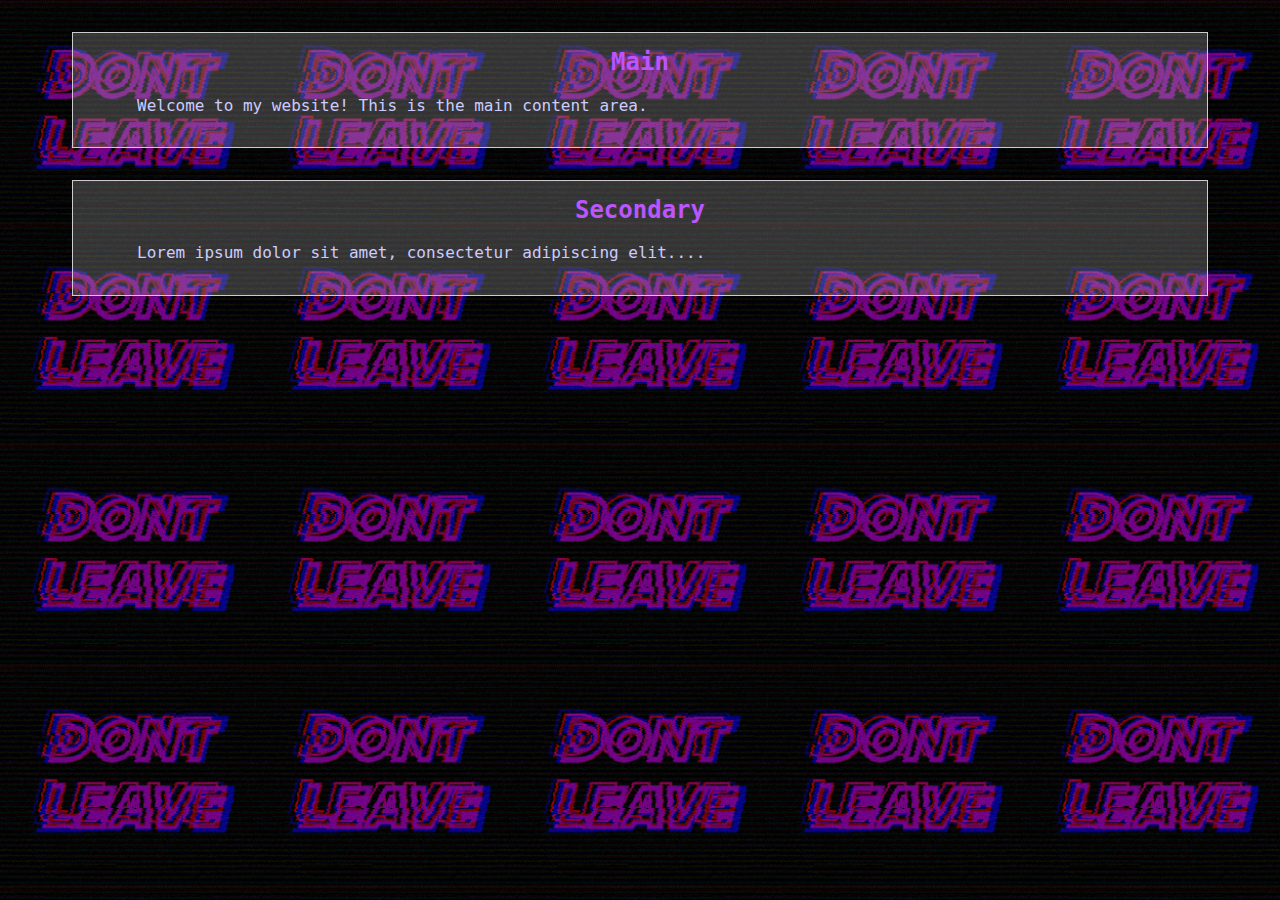
==== home.html @ c19c1c2f "Fixing issue with home.html" ====
<!DOCTYPE html>
<html lang="en">
  <head>
    <meta charset="UTF-8" />
    <meta name="viewport" content="width=device-width, initial-scale=1.0" />
    <meta name="description" content="Main page of my personal website" />
    <link
      rel="icon"
      type="image/x-icon"
      href="/Images/neco_arc_emote_by_a_ngl_dfazbuy.png"
    />

    <link rel="stylesheet" href="css/base.css" />
    <link rel="stylesheet" href="css/components.css" />
    <link rel="stylesheet" href="css/layouts.css" />
    <link rel="stylesheet" href="css/page-homes.css" />
    <title>Main Page</title>
  </head>

  <body class="home-page" id="bg" >
    <div class="container">
      <div>
        <div class="col-md-6">
          <div class="blog-post">
            <h2>Main</h2>
            <p>Welcome to my website! This is the main content area.</p>
          </div>
        </div>

        <div class="col-md-6">
          <div class="blog-post">
            <h2>Secondary</h2>
            <p>Lorem ipsum dolor sit amet, consectetur adipiscing elit....</p>
          </div>
        </div>
      </div>
    </div>
    <script>src = "index.js";</script>
  </body>
</html>
---- css/base.css ----
/*This css file containts the base resets, typography and core elements*/

/*Resets and basic layout */

html {
    line-height: 1.15;
    -webkit-text-size-adjust: 100%;
}

body {
    margin: 0;
    padding: 0;
    font-family: Mono, consolas, monospace, sans-serif;
    color: #ccccff;
    word-break: normal;
    overflow-wrap: anywhere;
    min-height: 100vh;

  }

/*Typography*/

h1 {
    font-size: 2em;
    margin:0.67m 0;
}

h2{
    text-align: center;
    margin-top: 0;
}

p {
    padding-left: 3em;
}

pre {
    font-family: monospace, monospace;
    font-size: 1em;
    white-space: pre-wrap; /*Added this so tha it prevents overflow on mobile apps*/
}

/*text formatting*/
b, strong {
    font-weight: bolder;
}

small {
    font-size: 80%;
}

sub,sup {
    font-size: 75%;
    line-height: 0;
    position: relative;
    vertical-align: baseline;
}

sub{
    bottom: -0.25em;
}

sup {
    top: -0.5em;
}

/*Links */
a {
    color: #ff287a;
    text-shadow:2px 2px 4px #990091;
    text-decoration: none;
    background-color: black;
}

a:visited {
    text-decoration: line-through;
}

/*Images*/

img {
    border-style: none;
    max-width: 100%;
    height:auto;
    display:block;
}

/*Form elements*/
button, 
input, 
optgroup, 
select, 
textarea {
    font-family: inherit;
    font-size: 100%;
    line-height: 1.15;
    margin: 0;
}

button, input {
    overflow: visible;
}

button, select {
    text-transform: none;
}

button::-moz-focus-inner,
[type="button"]::-moz-focus-inner,
[type="reset"]::-moz-focus-inner,
[type="submit"]::-moz-focus-inner {
    outline: 1px dotted ButtonText;
}

/*Utilities*/
[hidden] {
    display: none;
}

/*Basic box model utilties*/

* {
    box-sizing: border-box;
}

hr {
    box-sizing: content-box;
    height:0;
    overflow: visible;
}
---- css/components.css ----
/*This file contains reusable UI components*/

/*Blog post component*/

.blog-post {
    border:1px solid #ccc;
    padding: 1rem;
    margin-bottom: 1rem;

}

.blog-post h2 {
    margin-top: 0;
}

/*Buttom components*/
.btn-primary {
    background-color: #007bff;
    color:#fff;
    text-decoration: none;
    padding: 5px 10px;
    border-radius: 5px;
    display: inline-block;
}

.btn-primary:hover {
    background-color: #0056b3;
}

/*Form components*/
fieldset {
    padding: 0.35em 0.75em 0.625em;
}

legend {
    box-sizing: border-box;
    color: inherit;
    display: table;
    max-width: 100%;
    padding: 0;
    white-space: normal;
}

progress {
    vertical-align: baseline;
}

textarea {
    overflow: auto;
}

[type="checkbox"],
[type="radio"] {
    box-sizing: border-box;
    padding: 0;
}

[type ="number"]::-webkit-inner-spin-button,
[type="number"]::-webkit-outer-spin-button {
    height: auto;
}

[type="search"]::-webkit-search-decoration{
    -webkit-appearance: none;
}

::-webkit-file-upload-button{
    -webkit-appearance: button;
    font: inherit;
}

details {
    display: block;
}

template {
    display:none;
}
---- css/layouts.css ----
/*This css file contains page layouts and grid systems*/

/*Main container layout*/

.container {
    padding: 1rem;
    max-width: 1200px;
    margin: 0 auto;
    width: 100%;
    box-sizing: border-box;
    background-color: transparent;
}

/*Grid columns*/
.col-md-6 {
    width: 100%;
    margin-bottom: 1rem;
    background-color: transparent;

}

/*Flew layout helpers*/
.flex-column {
    display:flex;
    flex-direction: column;
}

/*Text alignments*/
.text-center{
    text-align:center;
}

/*Common layout elements*/
.para1 {
    text-align: center;
    width: 100%;
    padding: 1rem;
}

/*Image containters*/

.img-text{
    padding:2rem;
    text-align: center;
    width: 100%;
    box-sizing: border-box;
    display:flex;
    justify-content: center;
    align-items: center;
}

/*Site text containers*/
.site-text {
    padding:2px;
    color: #bb55ff;
    text-align: center;
}

/*Responsive layouts*/

@media screen and (min-width:  768px) {
    .container {
        padding:2rem;
    }
    .col-md-6{
        width:calc(50%-1rem);
        display: inline-block;
        vertical-align: top;
    }
}
---- css/page-homes.css ----
/*This css page is specific to the home page*/

/* Home page specific body styles */

body {
    background-color: #000000;  
    background-image: url("/Images/DontLeaveBackground.png");
    background-repeat: round repeat;
    background-size: contain; /* Changed from 'contain' to match the second image */

  }
  

#bg {
  background-size: auto;
}

.home-page .container{
    background-color: transparent;
}
  

.home-page .blog-post {
    background-color: rgba(200, 200, 200, 0.25); 
    border: 1px solid #ccc;
}
  

.home-page .blog-post h2 {
    color: #bb55ff; 
}
  
.home-page .blog-post p {
    color: #ccccff; 
}

@media screen and (max-width: 768px) {
    body {
      background-size: 0.25em ;
      
    }
}
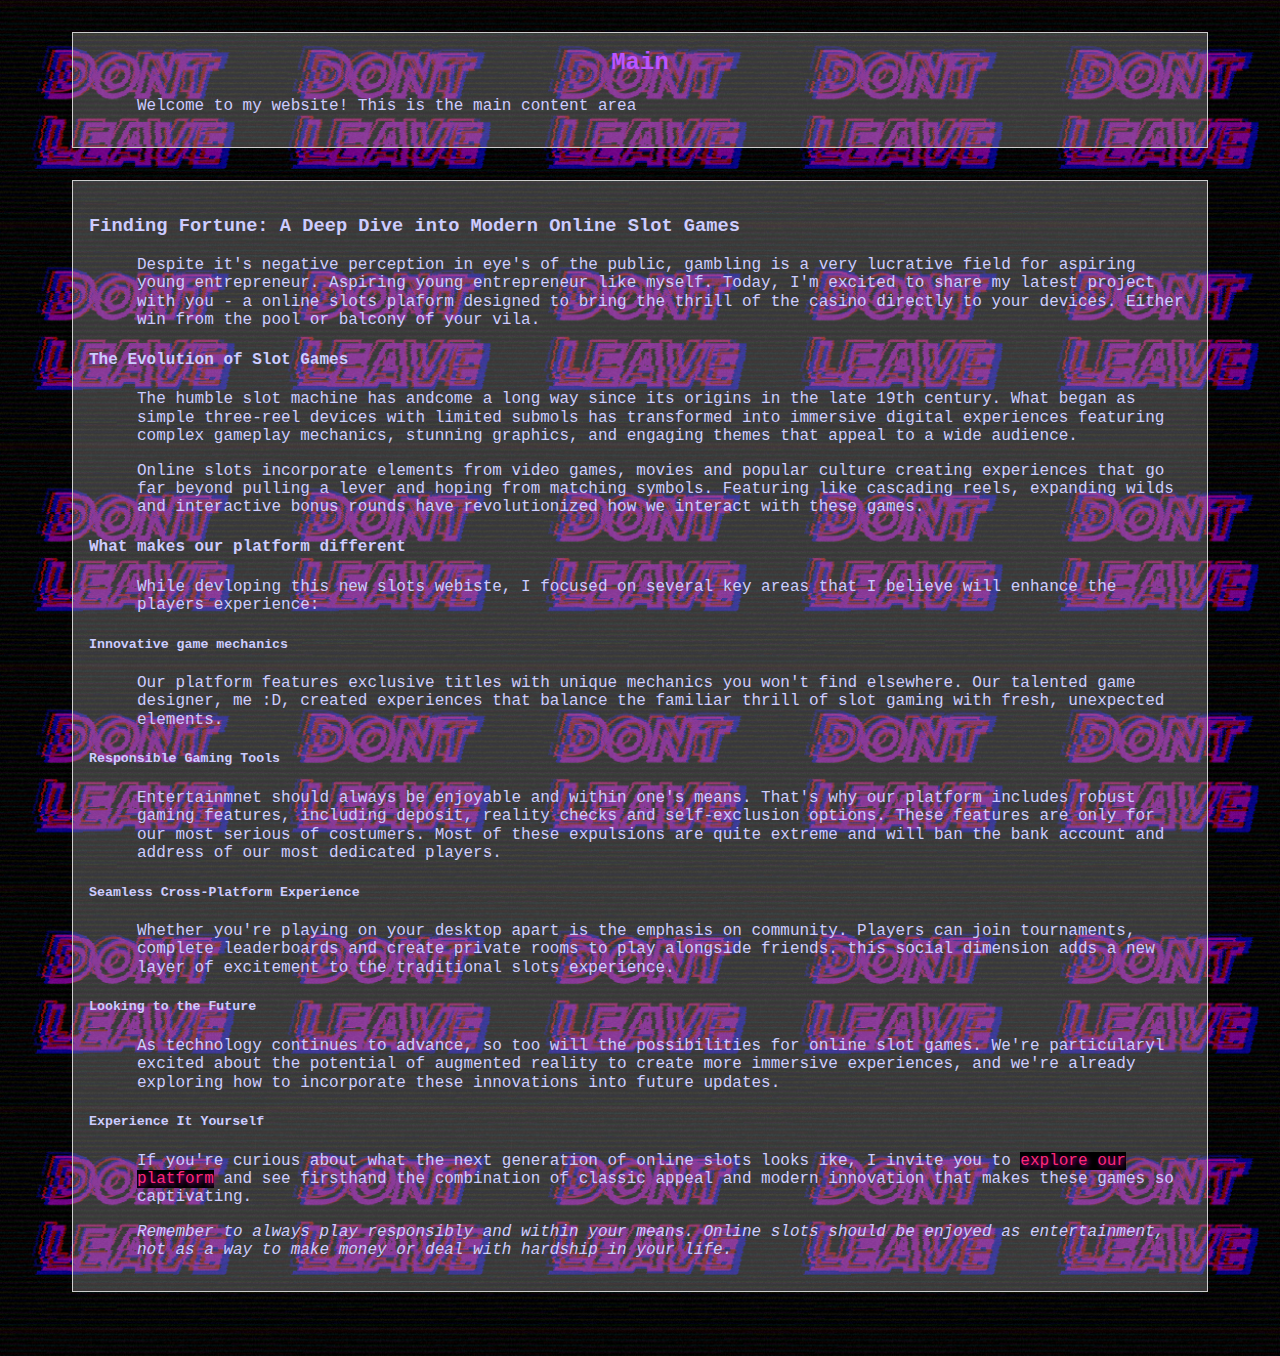
==== commit 863c6327: "adding the blog post for the gambling game" ====
--- a/home.html
+++ b/home.html
@@ -23,14 +23,31 @@
         <div class="col-md-6">
           <div class="blog-post">
             <h2>Main</h2>
-            <p>Welcome to my website! This is the main content area.</p>
+            <p>Welcome to my website! This is the main content area</p>
           </div>
         </div>
 
         <div class="col-md-6">
           <div class="blog-post">
-            <h2>Secondary</h2>
-            <p>Lorem ipsum dolor sit amet, consectetur adipiscing elit....</p>
+            <h3>Finding Fortune: A Deep Dive into Modern Online Slot Games</h3>
+            <p>Despite it's negative perception in eye's of the public, gambling is a very lucrative field for aspiring young entrepreneur. Aspiring young entrepreneur like myself. Today, I'm excited to share my latest project with you - a online slots plaform designed to bring the thrill of the casino directly to your devices. Either win from the pool or balcony of your vila.</p>
+            <h4>The Evolution of Slot Games</h4>
+            <p>The humble slot machine has andcome a long way since its origins in the late 19th century. What began as simple three-reel devices with limited submols has transformed into immersive digital experiences featuring complex gameplay mechanics, stunning graphics, and engaging themes that appeal to a wide audience.</p>
+            <p>Online slots incorporate elements from video games, movies and popular culture creating experiences that go far beyond pulling a lever and hoping from matching symbols. Featuring like cascading reels, expanding wilds and interactive bonus rounds have revolutionized how we interact with these games.</p>
+            <h4>What makes our platform different</h4>
+            <p>While devloping this new slots webiste, I focused on several key areas that I believe will enhance the players experience:</p>
+            <h5>Innovative game mechanics</h5>
+            <p>Our platform features exclusive titles with unique mechanics you won't find elsewhere. Our talented game designer, me :D, created experiences that balance the familiar thrill of slot gaming with fresh, unexpected elements. </p>
+            <h5>Responsible Gaming Tools</h5>
+            <p>Entertainmnet should always be enjoyable and within one's means. That's why our platform includes robust gaming features, including deposit, reality checks and self-exclusion options. These features are only for our most serious of costumers. Most of these expulsions are quite extreme and will ban the bank account and address of our most dedicated players. </p>
+            <h5>Seamless Cross-Platform Experience</h5>
+            <p>Whether you're playing on your desktop apart is the emphasis on community. Players can join tournaments, complete leaderboards and create private rooms to play alongside friends. this social dimension adds a new layer of excitement to the traditional slots experience.</p>
+            <h5>Looking to the Future</h5>
+            <p>As technology continues to advance, so too  will the possibilities for online slot games. We're particularyl excited about the potential of augmented reality to create more immersive experiences, and we're already exploring how to incorporate these innovations into future updates.</p>
+            <h5>Experience It Yourself</h5>
+            <p> If you're curious about what the next generation of online slots looks ike, I invite you to <a href = "">explore our platform</a> and see firsthand the combination of classic appeal and modern innovation that makes these games so captivating. </p>
+            <p><em>Remember to always play responsibly and within your means. Online slots should be enjoyed as entertainment, not as a way to make money or deal with hardship in your life.</em></p>
+
           </div>
         </div>
       </div>
--- a/css/page-homes.css
+++ b/css/page-homes.css
@@ -11,6 +11,7 @@
   }
   
 
+
 #bg {
   background-size: auto;
 }
@@ -21,7 +22,7 @@
   
 
 .home-page .blog-post {
-    background-color: rgba(200, 200, 200, 0.25); 
+    background-color: rgba(200, 200, 200, 0.28); 
     border: 1px solid #ccc;
 }
   
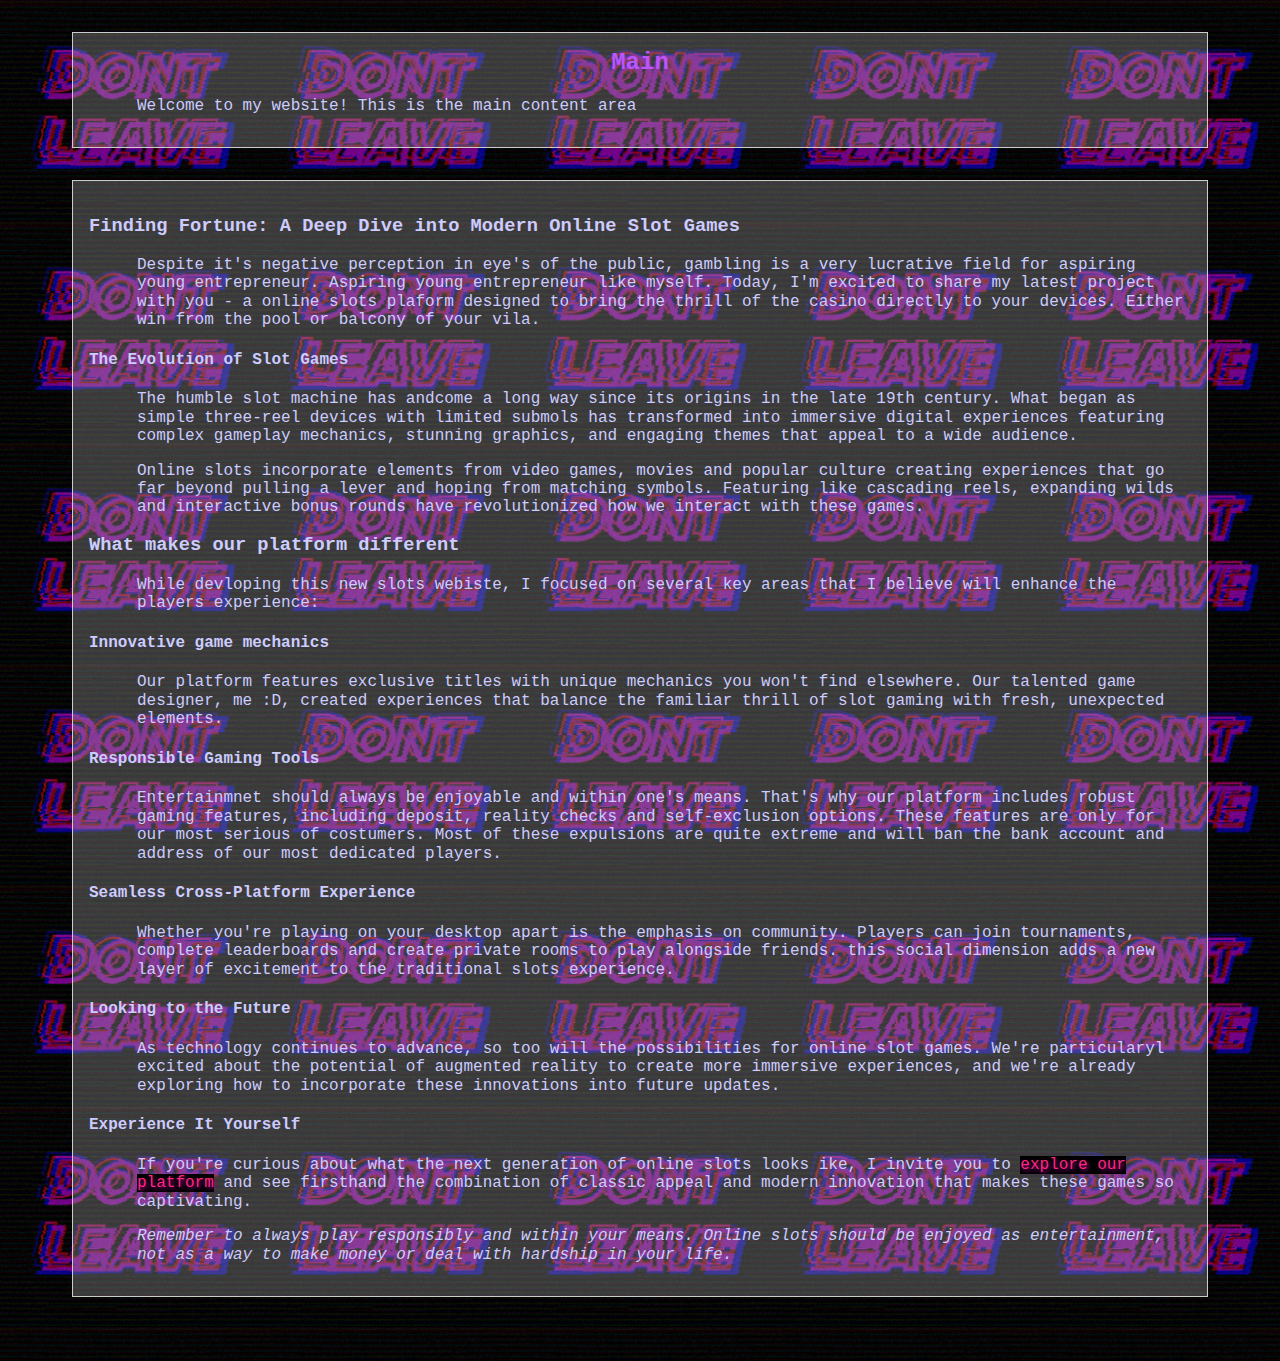
==== commit 04ef5067: "Chaning headers" ====
--- a/home.html
+++ b/home.html
@@ -34,17 +34,17 @@
             <h4>The Evolution of Slot Games</h4>
             <p>The humble slot machine has andcome a long way since its origins in the late 19th century. What began as simple three-reel devices with limited submols has transformed into immersive digital experiences featuring complex gameplay mechanics, stunning graphics, and engaging themes that appeal to a wide audience.</p>
             <p>Online slots incorporate elements from video games, movies and popular culture creating experiences that go far beyond pulling a lever and hoping from matching symbols. Featuring like cascading reels, expanding wilds and interactive bonus rounds have revolutionized how we interact with these games.</p>
-            <h4>What makes our platform different</h4>
+            <h3>What makes our platform different</h3>
             <p>While devloping this new slots webiste, I focused on several key areas that I believe will enhance the players experience:</p>
-            <h5>Innovative game mechanics</h5>
+            <h4>Innovative game mechanics</h4>
             <p>Our platform features exclusive titles with unique mechanics you won't find elsewhere. Our talented game designer, me :D, created experiences that balance the familiar thrill of slot gaming with fresh, unexpected elements. </p>
-            <h5>Responsible Gaming Tools</h5>
+            <h4>Responsible Gaming Tools</h4>
             <p>Entertainmnet should always be enjoyable and within one's means. That's why our platform includes robust gaming features, including deposit, reality checks and self-exclusion options. These features are only for our most serious of costumers. Most of these expulsions are quite extreme and will ban the bank account and address of our most dedicated players. </p>
-            <h5>Seamless Cross-Platform Experience</h5>
+            <h4>Seamless Cross-Platform Experience</h4>
             <p>Whether you're playing on your desktop apart is the emphasis on community. Players can join tournaments, complete leaderboards and create private rooms to play alongside friends. this social dimension adds a new layer of excitement to the traditional slots experience.</p>
-            <h5>Looking to the Future</h5>
+            <h4>Looking to the Future</h4>
             <p>As technology continues to advance, so too  will the possibilities for online slot games. We're particularyl excited about the potential of augmented reality to create more immersive experiences, and we're already exploring how to incorporate these innovations into future updates.</p>
-            <h5>Experience It Yourself</h5>
+            <h4>Experience It Yourself</h4>
             <p> If you're curious about what the next generation of online slots looks ike, I invite you to <a href = "">explore our platform</a> and see firsthand the combination of classic appeal and modern innovation that makes these games so captivating. </p>
             <p><em>Remember to always play responsibly and within your means. Online slots should be enjoyed as entertainment, not as a way to make money or deal with hardship in your life.</em></p>
 
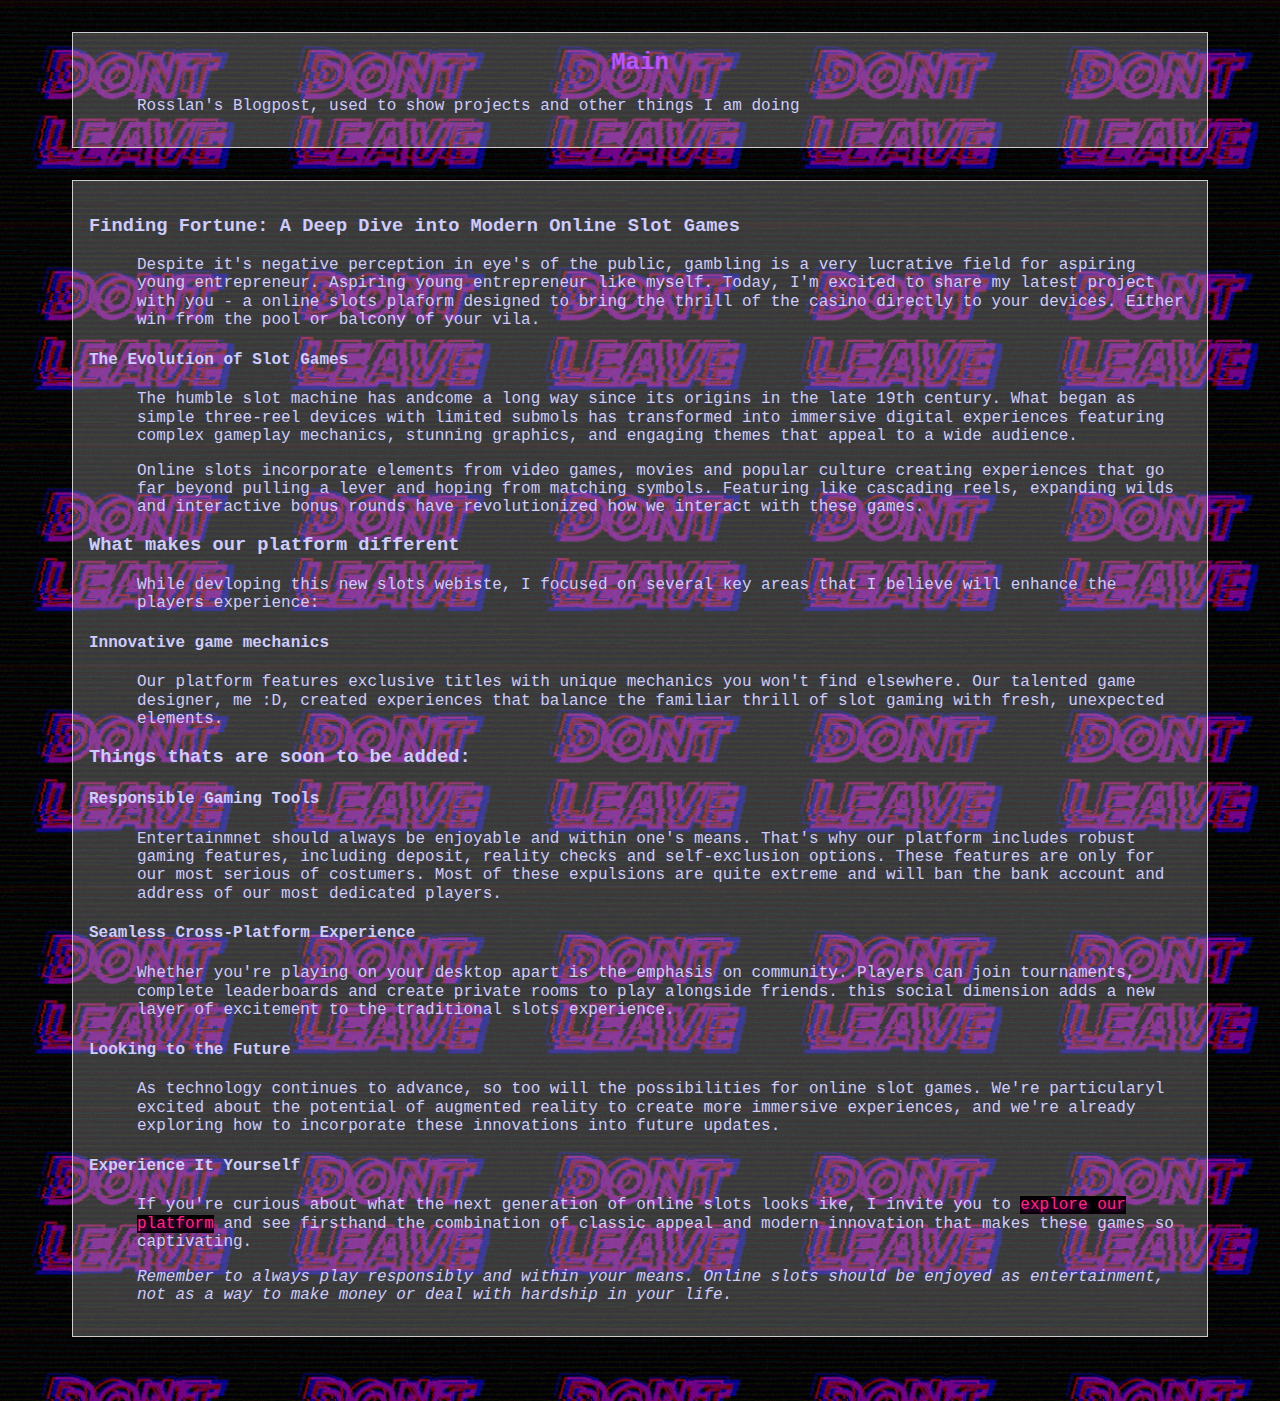
==== commit d8b271df: "Adding other small things like saying what is to be changed" ====
--- a/home.html
+++ b/home.html
@@ -23,7 +23,7 @@
         <div class="col-md-6">
           <div class="blog-post">
             <h2>Main</h2>
-            <p>Welcome to my website! This is the main content area</p>
+            <p>Rosslan's Blogpost, used to show projects and other things I am doing</p>
           </div>
         </div>
 
@@ -38,6 +38,7 @@
             <p>While devloping this new slots webiste, I focused on several key areas that I believe will enhance the players experience:</p>
             <h4>Innovative game mechanics</h4>
             <p>Our platform features exclusive titles with unique mechanics you won't find elsewhere. Our talented game designer, me :D, created experiences that balance the familiar thrill of slot gaming with fresh, unexpected elements. </p>
+            <h3>Things thats are soon to be added:</h3>
             <h4>Responsible Gaming Tools</h4>
             <p>Entertainmnet should always be enjoyable and within one's means. That's why our platform includes robust gaming features, including deposit, reality checks and self-exclusion options. These features are only for our most serious of costumers. Most of these expulsions are quite extreme and will ban the bank account and address of our most dedicated players. </p>
             <h4>Seamless Cross-Platform Experience</h4>
@@ -45,7 +46,7 @@
             <h4>Looking to the Future</h4>
             <p>As technology continues to advance, so too  will the possibilities for online slot games. We're particularyl excited about the potential of augmented reality to create more immersive experiences, and we're already exploring how to incorporate these innovations into future updates.</p>
             <h4>Experience It Yourself</h4>
-            <p> If you're curious about what the next generation of online slots looks ike, I invite you to <a href = "">explore our platform</a> and see firsthand the combination of classic appeal and modern innovation that makes these games so captivating. </p>
+            <p> If you're curious about what the next generation of online slots looks ike, I invite you to <a href = "https://rosslan.dev/SlotsJsWebsite/">explore our platform</a> and see firsthand the combination of classic appeal and modern innovation that makes these games so captivating. </p>
             <p><em>Remember to always play responsibly and within your means. Online slots should be enjoyed as entertainment, not as a way to make money or deal with hardship in your life.</em></p>
 
           </div>
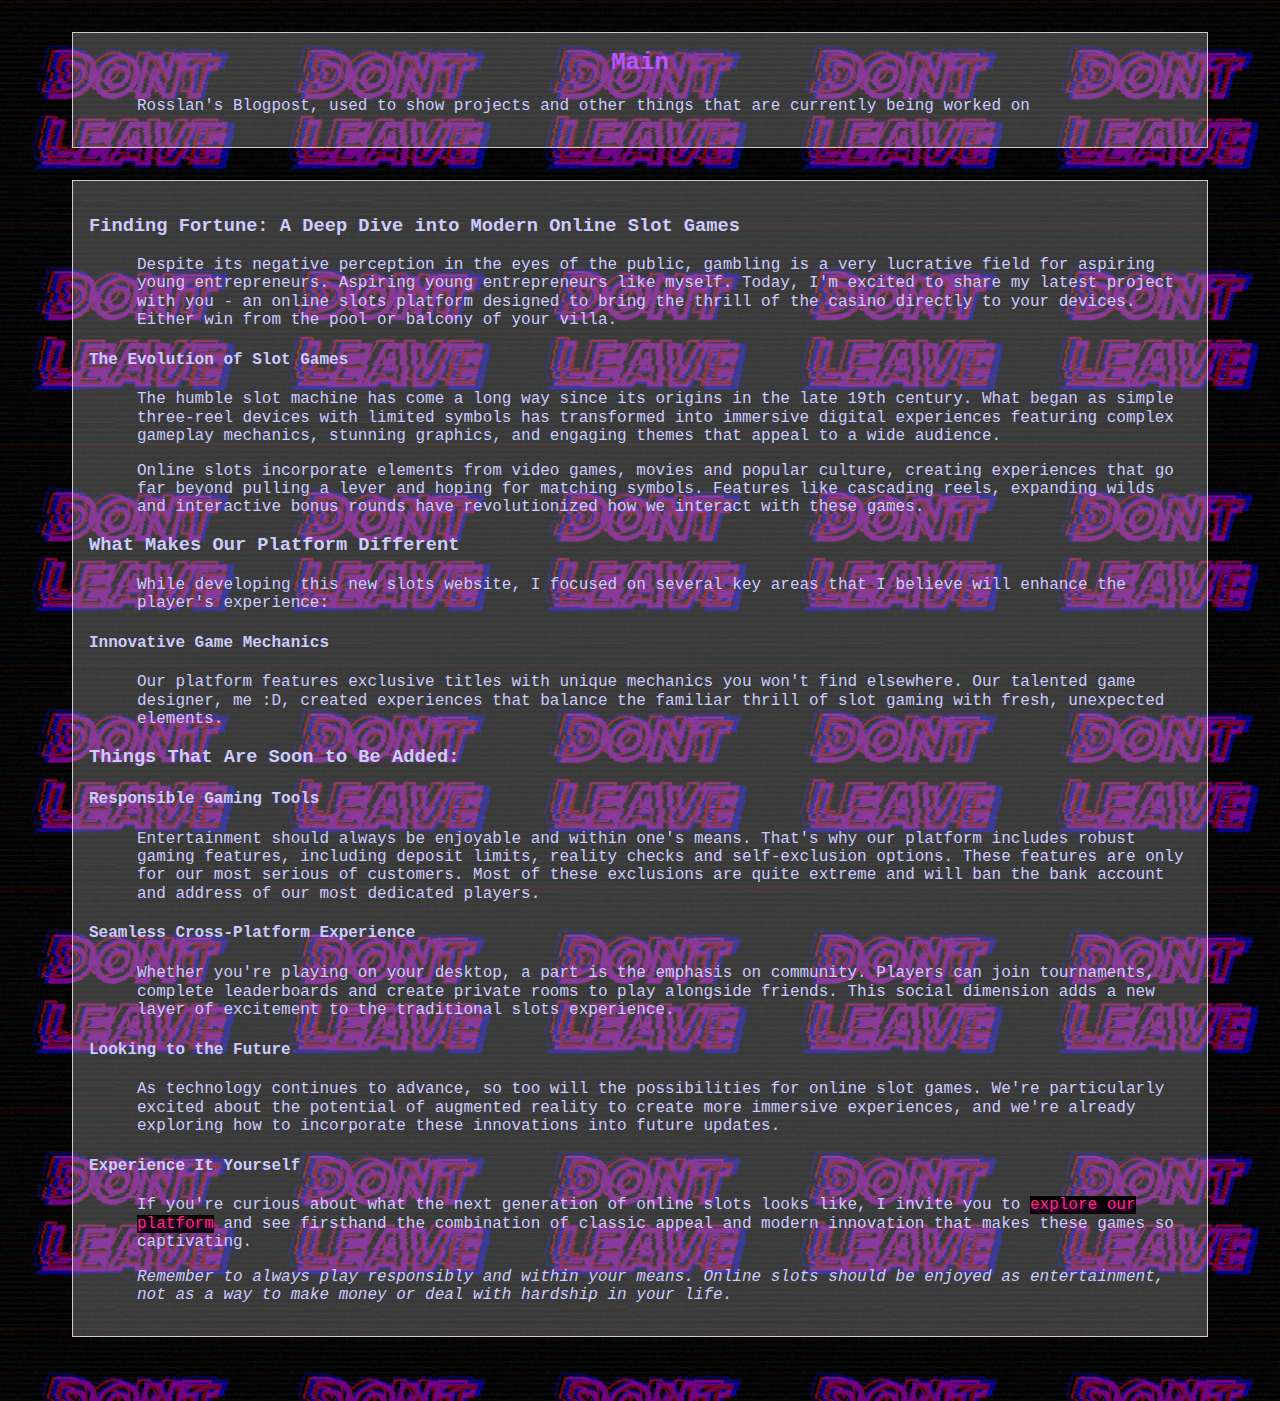
==== commit 72e6fb41: "Fixing spelling and grammer mistakes" ====
--- a/home.html
+++ b/home.html
@@ -23,32 +23,31 @@
         <div class="col-md-6">
           <div class="blog-post">
             <h2>Main</h2>
-            <p>Rosslan's Blogpost, used to show projects and other things I am doing</p>
+            <p>Rosslan's Blogpost, used to show projects and other things that are currently being worked on</p>
           </div>
         </div>
 
         <div class="col-md-6">
           <div class="blog-post">
             <h3>Finding Fortune: A Deep Dive into Modern Online Slot Games</h3>
-            <p>Despite it's negative perception in eye's of the public, gambling is a very lucrative field for aspiring young entrepreneur. Aspiring young entrepreneur like myself. Today, I'm excited to share my latest project with you - a online slots plaform designed to bring the thrill of the casino directly to your devices. Either win from the pool or balcony of your vila.</p>
+            <p>Despite its negative perception in the eyes of the public, gambling is a very lucrative field for aspiring young entrepreneurs. Aspiring young entrepreneurs like myself. Today, I'm excited to share my latest project with you - an online slots platform designed to bring the thrill of the casino directly to your devices. Either win from the pool or balcony of your villa.</p>
             <h4>The Evolution of Slot Games</h4>
-            <p>The humble slot machine has andcome a long way since its origins in the late 19th century. What began as simple three-reel devices with limited submols has transformed into immersive digital experiences featuring complex gameplay mechanics, stunning graphics, and engaging themes that appeal to a wide audience.</p>
-            <p>Online slots incorporate elements from video games, movies and popular culture creating experiences that go far beyond pulling a lever and hoping from matching symbols. Featuring like cascading reels, expanding wilds and interactive bonus rounds have revolutionized how we interact with these games.</p>
-            <h3>What makes our platform different</h3>
-            <p>While devloping this new slots webiste, I focused on several key areas that I believe will enhance the players experience:</p>
-            <h4>Innovative game mechanics</h4>
-            <p>Our platform features exclusive titles with unique mechanics you won't find elsewhere. Our talented game designer, me :D, created experiences that balance the familiar thrill of slot gaming with fresh, unexpected elements. </p>
-            <h3>Things thats are soon to be added:</h3>
+            <p>The humble slot machine has come a long way since its origins in the late 19th century. What began as simple three-reel devices with limited symbols has transformed into immersive digital experiences featuring complex gameplay mechanics, stunning graphics, and engaging themes that appeal to a wide audience.</p>
+            <p>Online slots incorporate elements from video games, movies and popular culture, creating experiences that go far beyond pulling a lever and hoping for matching symbols. Features like cascading reels, expanding wilds and interactive bonus rounds have revolutionized how we interact with these games.</p>
+            <h3>What Makes Our Platform Different</h3>
+            <p>While developing this new slots website, I focused on several key areas that I believe will enhance the player's experience:</p>
+            <h4>Innovative Game Mechanics</h4>
+            <p>Our platform features exclusive titles with unique mechanics you won't find elsewhere. Our talented game designer, me :D, created experiences that balance the familiar thrill of slot gaming with fresh, unexpected elements.</p>
+            <h3>Things That Are Soon to Be Added:</h3>
             <h4>Responsible Gaming Tools</h4>
-            <p>Entertainmnet should always be enjoyable and within one's means. That's why our platform includes robust gaming features, including deposit, reality checks and self-exclusion options. These features are only for our most serious of costumers. Most of these expulsions are quite extreme and will ban the bank account and address of our most dedicated players. </p>
+            <p>Entertainment should always be enjoyable and within one's means. That's why our platform includes robust gaming features, including deposit limits, reality checks and self-exclusion options. These features are only for our most serious of customers. Most of these exclusions are quite extreme and will ban the bank account and address of our most dedicated players.</p>
             <h4>Seamless Cross-Platform Experience</h4>
-            <p>Whether you're playing on your desktop apart is the emphasis on community. Players can join tournaments, complete leaderboards and create private rooms to play alongside friends. this social dimension adds a new layer of excitement to the traditional slots experience.</p>
+            <p>Whether you're playing on your desktop, a part is the emphasis on community. Players can join tournaments, complete leaderboards and create private rooms to play alongside friends. This social dimension adds a new layer of excitement to the traditional slots experience.</p>
             <h4>Looking to the Future</h4>
-            <p>As technology continues to advance, so too  will the possibilities for online slot games. We're particularyl excited about the potential of augmented reality to create more immersive experiences, and we're already exploring how to incorporate these innovations into future updates.</p>
+            <p>As technology continues to advance, so too will the possibilities for online slot games. We're particularly excited about the potential of augmented reality to create more immersive experiences, and we're already exploring how to incorporate these innovations into future updates.</p>
             <h4>Experience It Yourself</h4>
-            <p> If you're curious about what the next generation of online slots looks ike, I invite you to <a href = "https://rosslan.dev/SlotsJsWebsite/">explore our platform</a> and see firsthand the combination of classic appeal and modern innovation that makes these games so captivating. </p>
+            <p>If you're curious about what the next generation of online slots looks like, I invite you to <a href="https://rosslan.dev/SlotsJsWebsite/">explore our platform</a> and see firsthand the combination of classic appeal and modern innovation that makes these games so captivating.</p>
             <p><em>Remember to always play responsibly and within your means. Online slots should be enjoyed as entertainment, not as a way to make money or deal with hardship in your life.</em></p>
-
           </div>
         </div>
       </div>
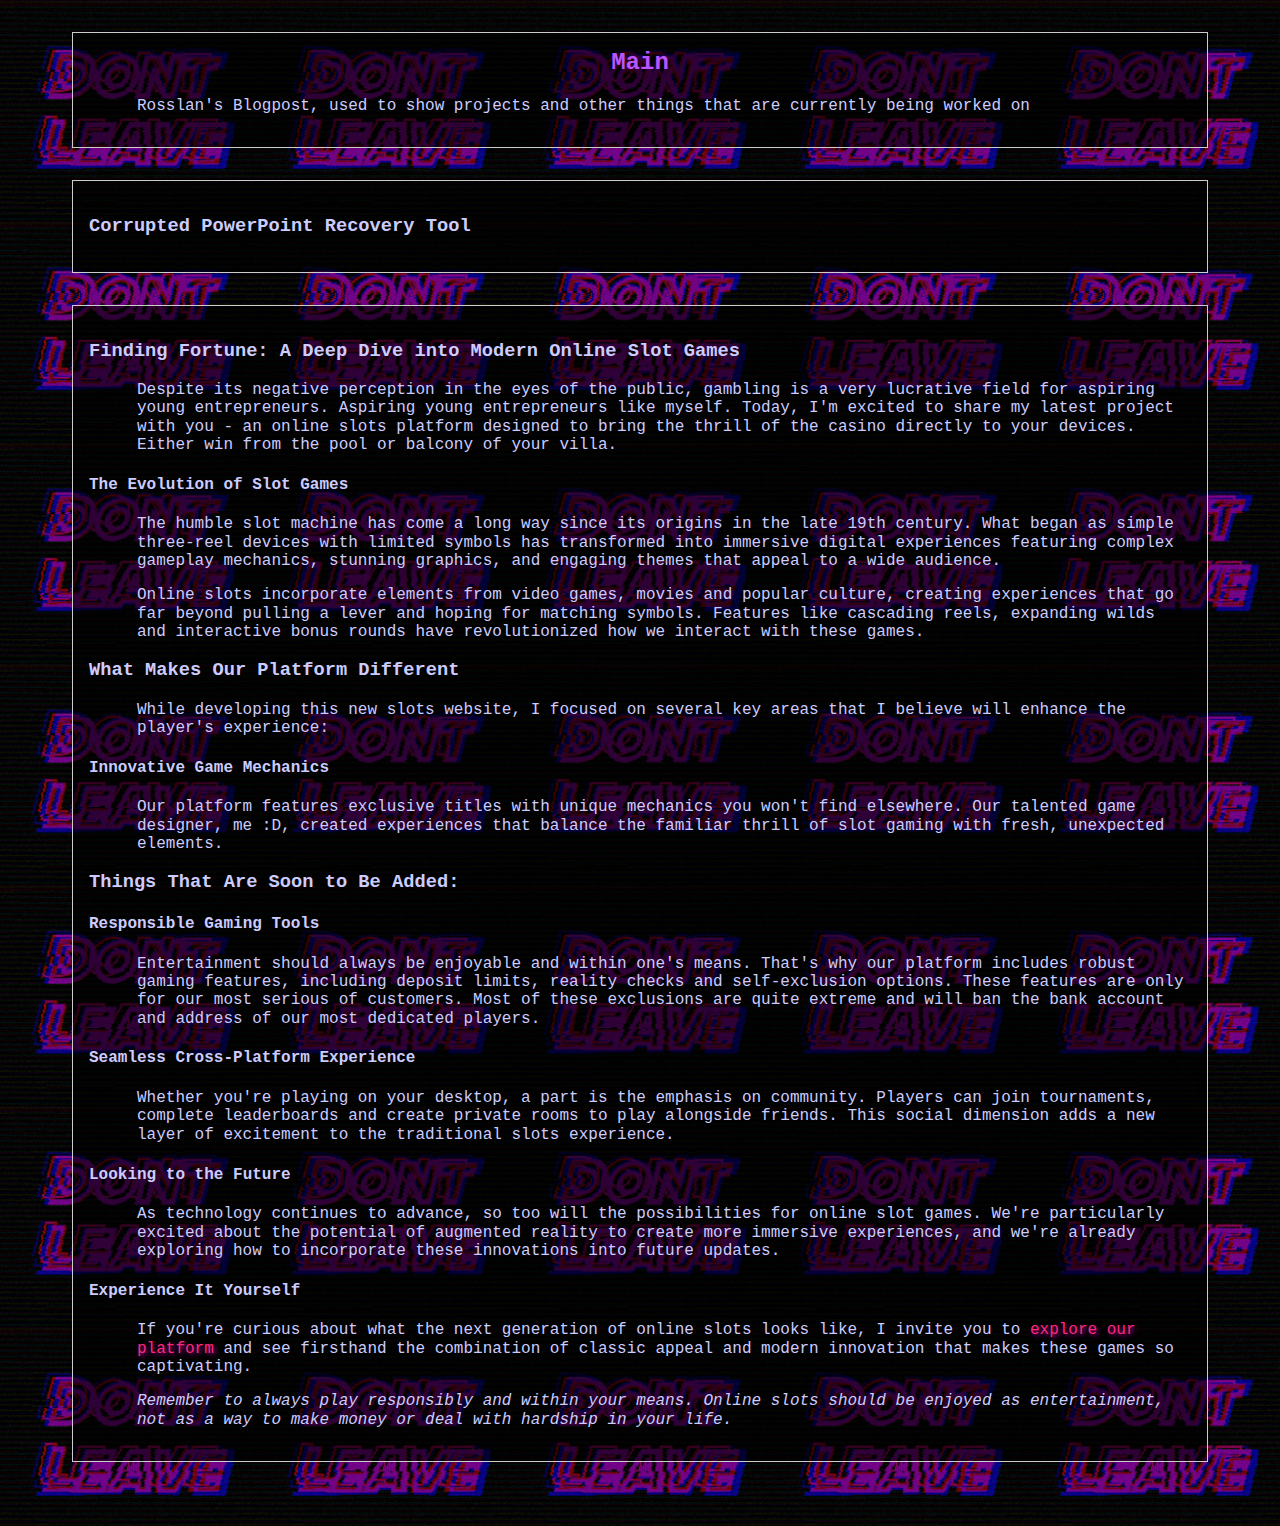
==== commit 728b8cc7: "Corrupted powerpoint recovery blog entry" ====
--- a/home.html
+++ b/home.html
@@ -26,7 +26,14 @@
             <p>Rosslan's Blogpost, used to show projects and other things that are currently being worked on</p>
           </div>
         </div>
+        <div class="col-md-6">
+          <div class="blog-post">
+            <h3>Corrupted PowerPoint Recovery Tool</h3>
+            <p></p>
+        
 
+          </div>
+        </div>
         <div class="col-md-6">
           <div class="blog-post">
             <h3>Finding Fortune: A Deep Dive into Modern Online Slot Games</h3>
@@ -52,6 +59,5 @@
         </div>
       </div>
     </div>
-    <script>src = "index.js";</script>
   </body>
 </html>--- a/css/page-homes.css
+++ b/css/page-homes.css
@@ -10,7 +10,9 @@
 
   }
   
-
+.center-main-paragraph {
+  text-align: center;
+}
 
 #bg {
   background-size: auto;
@@ -22,7 +24,7 @@
   
 
 .home-page .blog-post {
-    background-color: rgba(200, 200, 200, 0.28); 
+    background-color: rgba(0, 0, 0, 0.589); 
     border: 1px solid #ccc;
 }
   
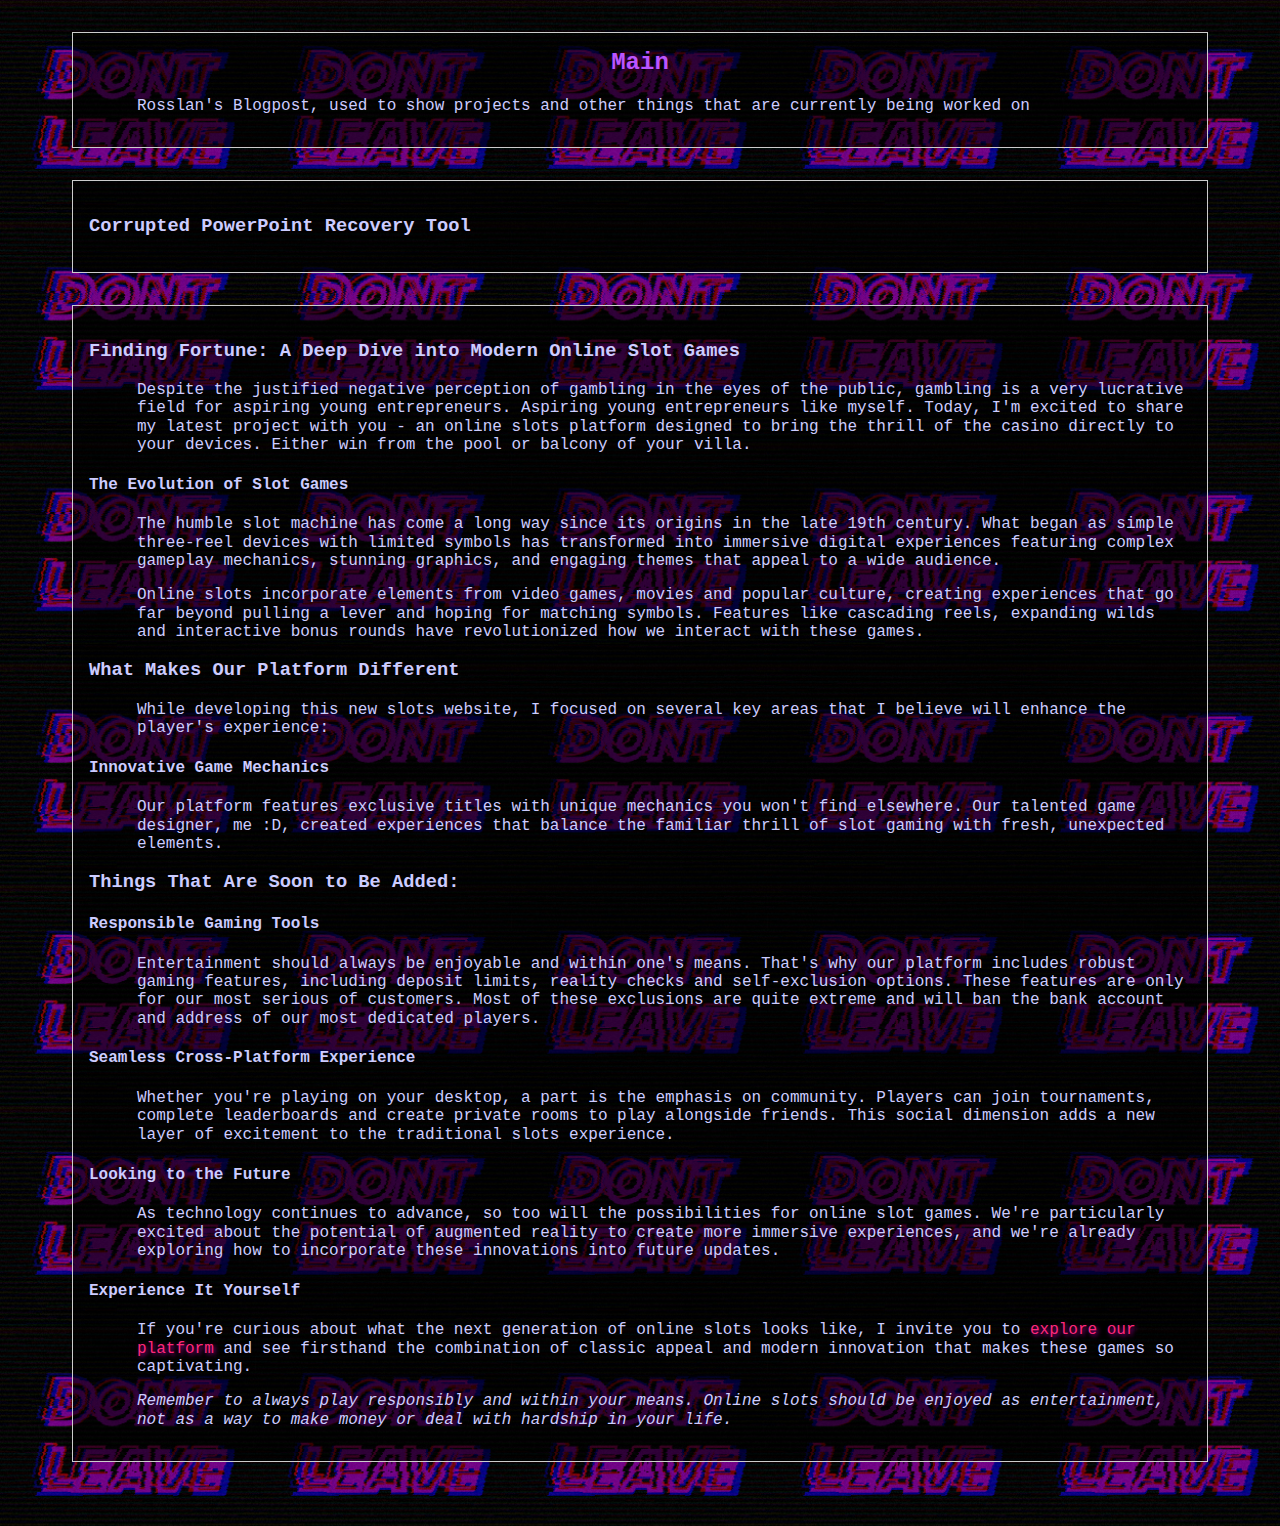
==== commit 521afbed: "Minor text changes" ====
--- a/home.html
+++ b/home.html
@@ -37,7 +37,7 @@
         <div class="col-md-6">
           <div class="blog-post">
             <h3>Finding Fortune: A Deep Dive into Modern Online Slot Games</h3>
-            <p>Despite its negative perception in the eyes of the public, gambling is a very lucrative field for aspiring young entrepreneurs. Aspiring young entrepreneurs like myself. Today, I'm excited to share my latest project with you - an online slots platform designed to bring the thrill of the casino directly to your devices. Either win from the pool or balcony of your villa.</p>
+            <p>Despite the justified negative perception of gambling in the eyes of the public, gambling is a very lucrative field for aspiring young entrepreneurs. Aspiring young entrepreneurs like myself. Today, I'm excited to share my latest project with you - an online slots platform designed to bring the thrill of the casino directly to your devices. Either win from the pool or balcony of your villa.</p>
             <h4>The Evolution of Slot Games</h4>
             <p>The humble slot machine has come a long way since its origins in the late 19th century. What began as simple three-reel devices with limited symbols has transformed into immersive digital experiences featuring complex gameplay mechanics, stunning graphics, and engaging themes that appeal to a wide audience.</p>
             <p>Online slots incorporate elements from video games, movies and popular culture, creating experiences that go far beyond pulling a lever and hoping for matching symbols. Features like cascading reels, expanding wilds and interactive bonus rounds have revolutionized how we interact with these games.</p>
